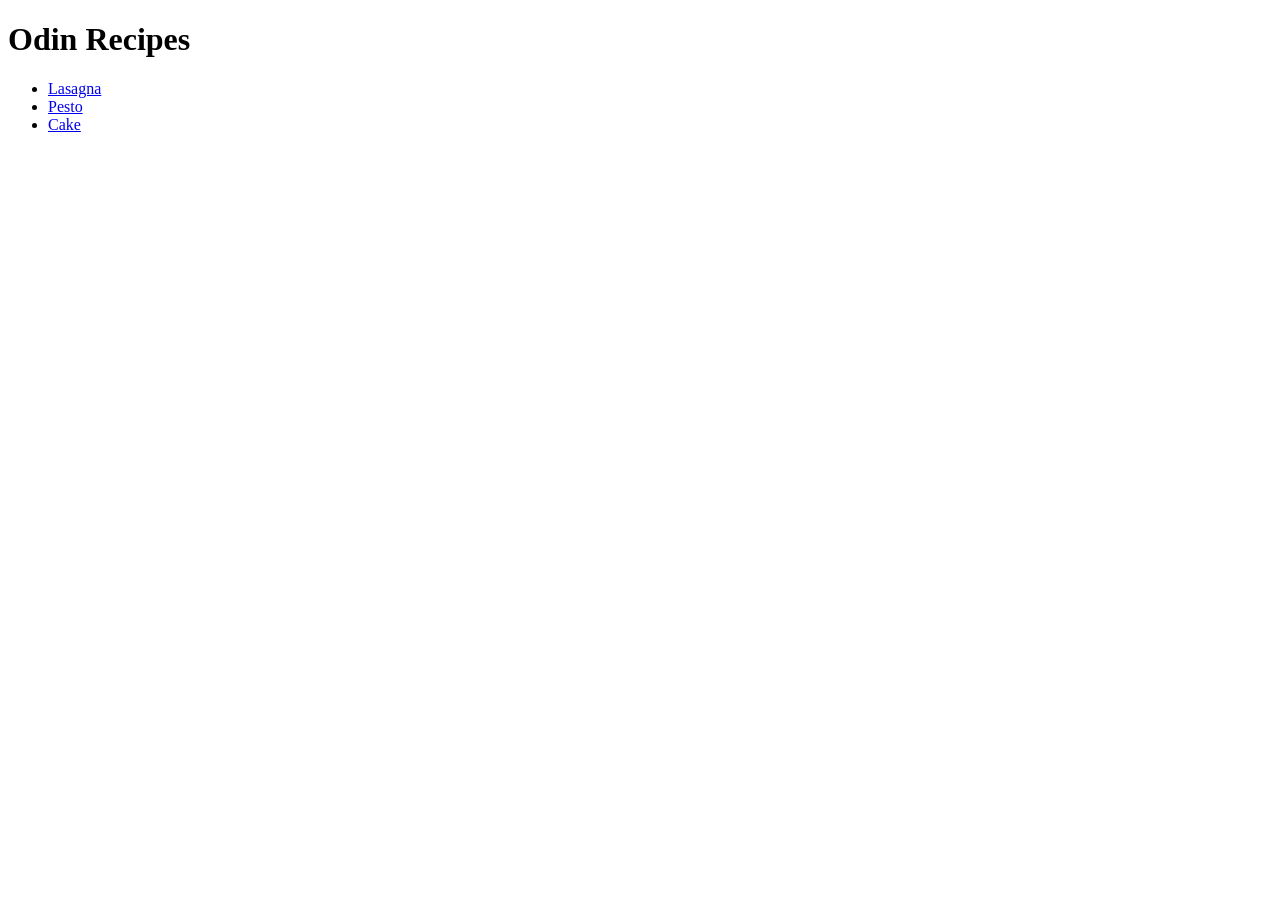
==== index.html @ 262d3f21 "finished" ====
<!DOCTYPE html>
<html lang="en">
<head>
    <meta charset="UTF-8">
    <meta name="viewport" content="width=device-width, initial-scale=1.0">
    <title>Odin Recipes</title>
</head>
<body>
    <h1>Odin Recipes</h1>
    <ul>
        <li><a href = "recipes/lasagna.html">Lasagna</a></li>
        <li><a href = "recipes/pesto.html">Pesto</a></li>
        <li><a href = "recipes/cake.html">Cake</a></li>
    </ul>
</body>
</html>
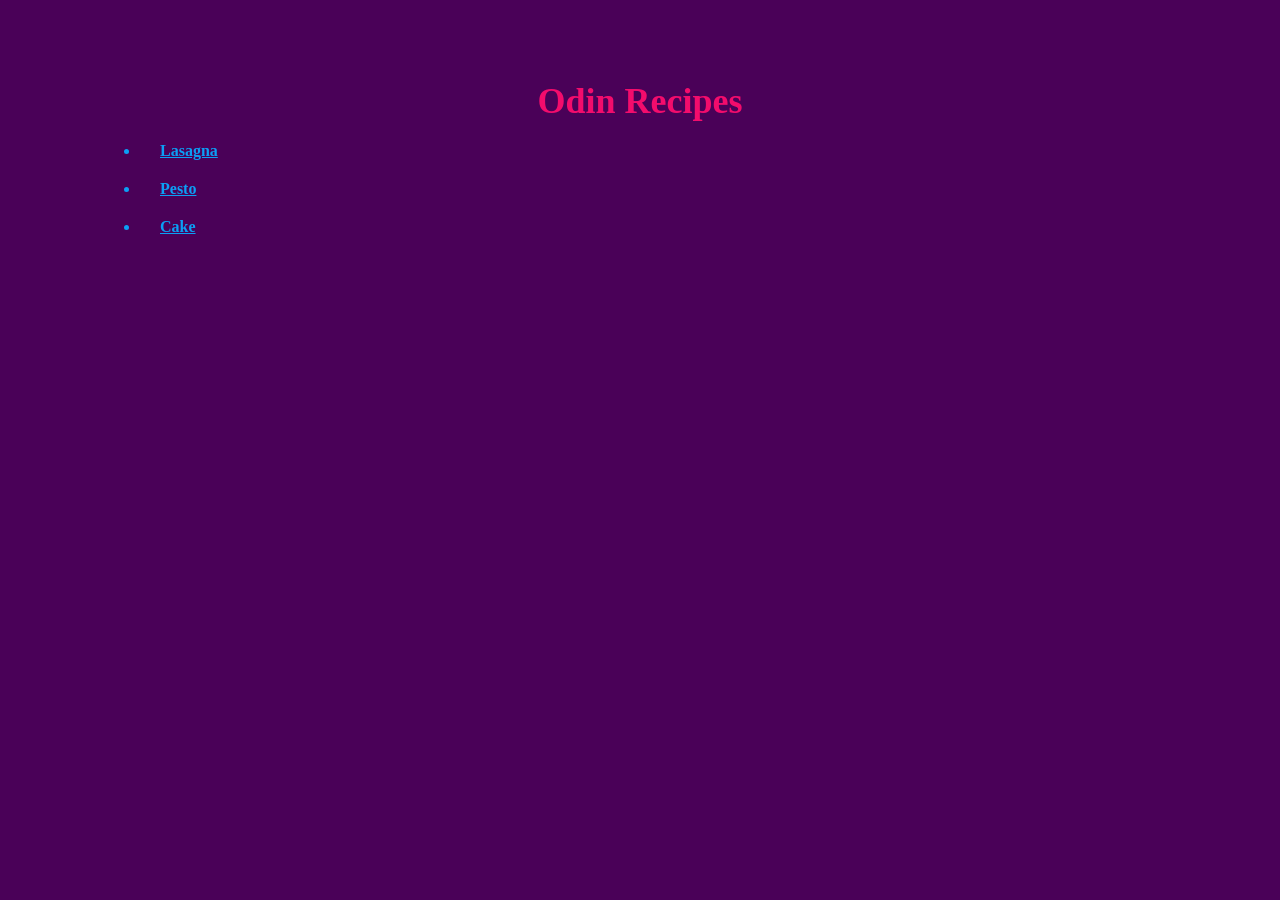
==== commit 51088b59: "added a lil css" ====
--- a/index.html
+++ b/index.html
@@ -4,10 +4,11 @@
     <meta charset="UTF-8">
     <meta name="viewport" content="width=device-width, initial-scale=1.0">
     <title>Odin Recipes</title>
+    <link rel="stylesheet" href="style.css">
 </head>
-<body>
+<body class = "background">
     <h1>Odin Recipes</h1>
-    <ul>
+    <ul class - "">
         <li><a href = "recipes/lasagna.html">Lasagna</a></li>
         <li><a href = "recipes/pesto.html">Pesto</a></li>
         <li><a href = "recipes/cake.html">Cake</a></li>
--- a/style.css
+++ b/style.css
@@ -0,0 +1,34 @@
+p {
+    font-size: 20px;
+    line-height: 1.5;
+    color: #16fc90;
+}
+
+.cool {
+    font-size: 20px;
+    color: #c00b0b;
+}
+
+.background {
+    background-color: #4a0158;
+    padding: 20px;
+}
+h1 {
+    color: #f30c6c;
+    text-align: center;
+    font-family: 'Times New Roman', serif;
+    font-size: 36px;
+}
+ul ol {
+    list-style-type: square;
+    padding-left: 20px;
+    font-size: 24px;
+    color: #f30c6c;
+}
+* {
+    box-sizing: border-box;
+    color: #0b9ff5;
+    margin: 20px;
+    font-weight: bold;
+
+}
